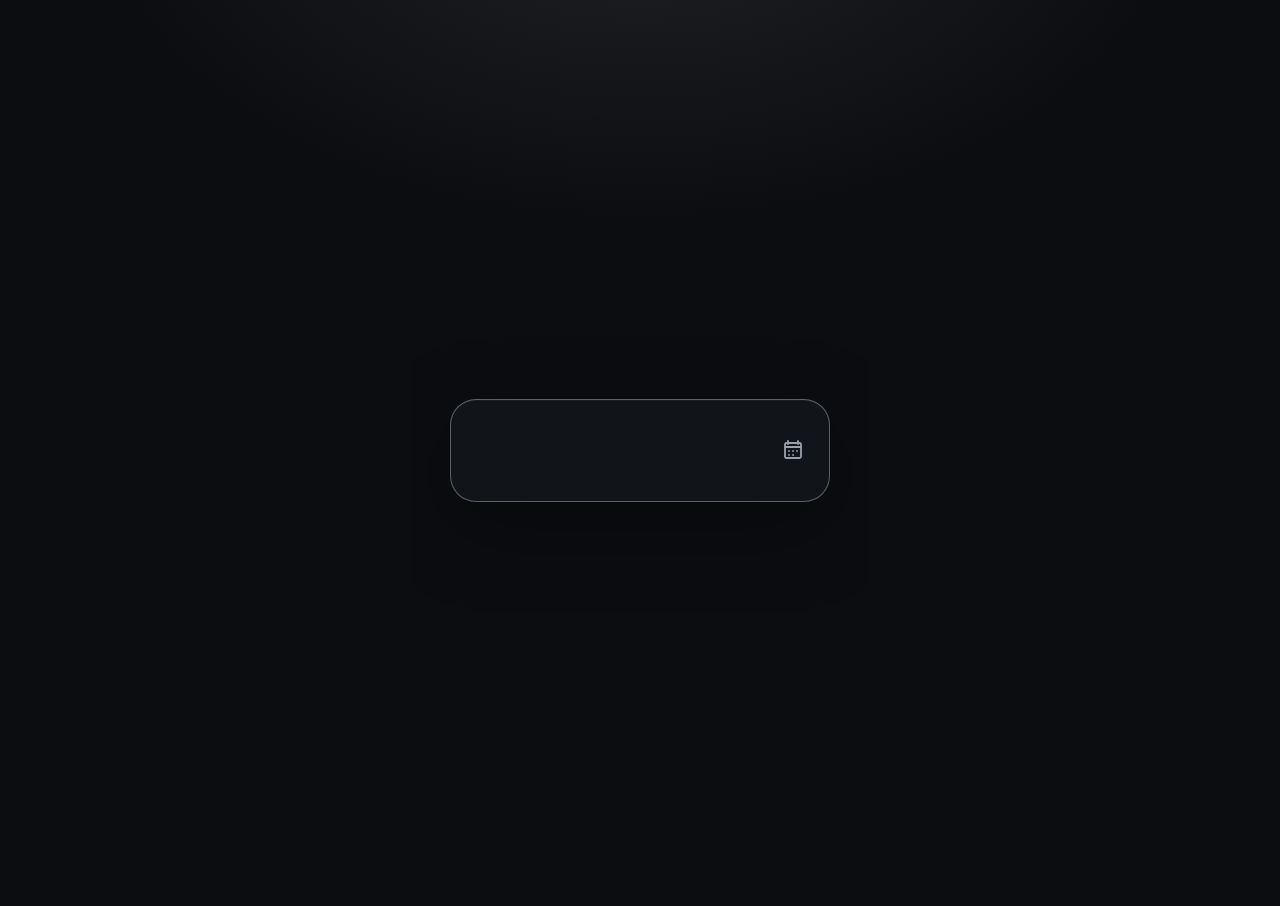
==== index.html @ 7efd8d64 "Bump public runtime to v6.32.0" ====
<!doctype html>
<html lang="pt-BR" data-build="6.32.0">
<head>
<meta charset="utf-8">
<meta name="viewport" content="width=device-width,initial-scale=1,viewport-fit=cover">
<meta name="theme-color" content="#0b0d10">
<meta http-equiv="Cache-Control" content="no-cache, no-store, must-revalidate">
<meta http-equiv="Pragma" content="no-cache">
<meta http-equiv="Expires" content="0">
<link rel="preconnect" href="https://www.youtube.com" crossorigin>
<link rel="preconnect" href="https://i.ytimg.com" crossorigin>
<link rel="dns-prefetch" href="//www.youtube.com">
<link rel="dns-prefetch" href="//i.ytimg.com">
<title>Player Musical 800–2026 — v6.32.0</title>

<link rel="stylesheet" href="./assets/styles.css?v=6.22.0">
<script defer src="./assets/entry.js?v=6.22.0"></script>
<script defer src="./assets/catalog-runtime.js?v=6.32.0"></script>

</head>
<body>
<main class="app is-start-screen" id="app">
  <form class="year-form" id="yearForm" autocomplete="off">
    <div class="year-field">
      <input class="year-input" id="yearInput" type="number" min="800" max="2026" step="1"
             inputmode="numeric" aria-label="Ano" placeholder="" value="">
      <button class="year-picker-toggle" id="yearPickerBtn" type="button" aria-label="Escolher ano" title="Escolher ano">
        <svg viewBox="0 0 24 24" aria-hidden="true"><path d="M7 3v3M17 3v3M4.5 9h15M5.5 5h13a1.5 1.5 0 0 1 1.5 1.5v12a1.5 1.5 0 0 1-1.5 1.5h-13A1.5 1.5 0 0 1 4 18.5v-12A1.5 1.5 0 0 1 5.5 5Z"/><path d="M8 13h.01M12 13h.01M16 13h.01M8 17h.01M12 17h.01"/></svg>
      </button>
    </div>
  </form>

  <section class="player-card" aria-live="polite" hidden>
    <div class="art" id="art">
      <div class="mode-tags" id="modeTags" aria-label="Modos ativos"></div>
      <img id="artImg" alt="">
      <div class="art-fallback" id="artFallback">
        <div class="art-initials" id="artInitials">—</div>
        <div class="art-copy">
          <div class="art-artist" id="artArtist">Escolha um ano</div>
          <div class="art-year" id="artYear">800–2026</div>
        </div>
      </div>
    </div>

    <div class="timeline" aria-label="Progresso da reprodução">
      <span class="timeline-time" id="currentTimeLabel">0:00</span>
      <input class="timeline-range" id="progressRange" type="range" min="0" max="1" step="0.1" value="0" disabled aria-label="Posição da faixa">
      <span class="timeline-time" id="durationLabel">0:00</span>
    </div>

    <div class="meta">
      <h1 class="title" id="trackTitle">Escolha um ano</h1>
      <p class="artist"><span id="trackArtist">Uma faixa principal será selecionada pelo catálogo.</span>
      <span class="year-label" id="trackYear"></span></p>
    </div>

    <div class="controls">
      <button class="control" id="prevBtn" type="button" aria-label="Faixa anterior">
        <svg viewBox="0 0 24 24" aria-hidden="true"><path d="M6 5h2v14H6V5zm12.5 1.2v11.6L9.5 12l9-5.8z"/></svg>
      </button>

      <button class="control play" id="playBtn" type="button" aria-label="Reproduzir">
        <svg class="icon-play" viewBox="0 0 24 24" aria-hidden="true"><path d="M8 5v14l11-7L8 5z"/></svg>
        <svg class="icon-pause" viewBox="0 0 24 24" aria-hidden="true"><path d="M7 5h4v14H7V5zm6 0h4v14h-4V5z"/></svg>
      </button>

      <button class="control" id="nextBtn" type="button" aria-label="Próxima faixa">
        <svg viewBox="0 0 24 24" aria-hidden="true"><path d="M16 5h2v14h-2V5zM5.5 6.2v11.6l9-5.8-9-5.8z"/></svg>
      </button>
    </div>

    <div class="playback-modes" aria-label="Modos de reprodução">
      <button class="mode-control" id="repeatBtn" type="button" aria-label="Repetir faixa" aria-pressed="false" title="Repetir faixa">
        <svg viewBox="0 0 24 24" aria-hidden="true"><path d="M17 2l3 3-3 3"/><path d="M3 11V9a4 4 0 0 1 4-4h13"/><path d="M7 22l-3-3 3-3"/><path d="M21 13v2a4 4 0 0 1-4 4H4"/><path d="M12 9v6"/><path d="M10.5 10.5 12 9l1.5 1.5"/></svg>
      </button>
      <button class="mode-control" id="decadeLockBtn" type="button" aria-label="Fixar década" aria-pressed="false" title="Fixar década">
        <svg viewBox="0 0 24 24" aria-hidden="true"><path d="M7 10V7a5 5 0 0 1 10 0v3"/><rect x="5" y="10" width="14" height="11" rx="2"/><path d="M12 14v3"/></svg>
      </button>
      <button class="mode-control" id="shuffleBtn" type="button" aria-label="Ordem aleatória" aria-pressed="false" title="Ordem aleatória">
        <svg viewBox="0 0 24 24" aria-hidden="true"><path d="M16 3h5v5"/><path d="m21 3-6.5 6.5a4 4 0 0 1-5.7 0L3 3.7"/><path d="M16 21h5v-5"/><path d="m21 21-6.5-6.5a4 4 0 0 0-5.7 0L3 20.3"/></svg>
      </button>
      <button class="mode-control catalog-control" id="catalogModeBtn" type="button" data-catalog-mode="international" aria-label="Catálogo internacional" title="Catálogo internacional">
        <span class="catalog-symbol" aria-hidden="true">🌐</span>
      </button>
    </div>

    <nav class="track-links" aria-label="Aprofundar a faixa">
      <button class="track-link" id="contextLink" type="button" hidden>Contexto</button>
      <a class="track-link" id="albumLink" hidden target="_blank" rel="noopener noreferrer" title="Abrir álbum no YouTube Music">Álbum</a>
      <button class="track-link" id="lyricsLink" type="button" hidden>Letra</button>
      <a class="track-link" id="appreciationLink" hidden target="_blank" rel="noopener noreferrer">Apreciação</a>
    </nav>
  </section>

  <div class="sr-status" id="status" role="status" aria-live="polite"></div>
</main>

<dialog class="year-picker-dialog" id="yearPickerDialog" aria-label="Escolher século e ano">
  <div class="year-wheel-shell">
    <div class="year-wheel-stage">
      <div class="year-wheel-selection" aria-hidden="true"></div>
      <div class="year-wheel" id="centuryWheel" role="listbox" aria-label="Século" tabindex="0"></div>
      <div class="year-wheel" id="yearWheel" role="listbox" aria-label="Ano" tabindex="0"></div>
    </div>
    <div class="year-wheel-actions">
      <button class="year-picker-action" id="yearPickerClose" type="button" aria-label="Fechar seletor" title="Fechar">
        <svg viewBox="0 0 24 24" aria-hidden="true"><path d="M6 6l12 12M18 6 6 18"/></svg>
      </button>
      <button class="year-picker-action confirm" id="yearPickerConfirm" type="button" aria-label="Usar ano selecionado" title="Usar ano selecionado">
        <svg viewBox="0 0 24 24" aria-hidden="true"><path d="m5 12 4 4 10-10"/></svg>
      </button>
    </div>
  </div>
</dialog>

<dialog class="context-dialog" id="contextDialog" aria-labelledby="contextDialogTitle">
  <div class="context-shell">
    <header class="context-header">
      <div class="context-heading">
        <div class="context-kicker" id="contextDialogKicker"></div>
        <h2 class="context-title" id="contextDialogTitle"></h2>
        <p class="context-subtitle" id="contextDialogSubtitle"></p>
      </div>
      <button class="context-close" id="contextDialogClose" type="button" aria-label="Fechar" title="Fechar">
        <span aria-hidden="true">×</span>
      </button>
    </header>
    <div class="context-body" id="contextDialogBody"></div>
    <div class="context-actions" id="contextDialogActions"></div>
  </div>
</dialog>

<div class="music-frame" id="musicFrame" aria-hidden="true">
  <div id="ytPlayer0"></div>
  <div id="ytPlayer1"></div>
  <div id="ytPlayer2"></div>
  <div id="ytPlayer3"></div>
  <div id="ytPlayer4"></div>
</div>
</body>
</html>
---- assets/styles.css ----
:root{
  color-scheme:dark;
  --bg:#0b0d10;
  --panel:#11151a;
  --panel-2:#171c22;
  --text:#f2f5f7;
  --muted:#98a2ad;
  --line:rgba(255,255,255,.10);
  --accent:#f4f6f8;
  --shadow:0 30px 90px rgba(0,0,0,.45);
  --radius:28px;
  --side-gutter:clamp(10px,3vw,18px);
}
*{box-sizing:border-box}
html,body{width:100%;height:100%;min-height:0;overflow:hidden}
body{
  margin:0;
  height:100dvh;
  min-height:0;
  overflow:hidden;
  font-family:Inter,ui-sans-serif,system-ui,-apple-system,BlinkMacSystemFont,"Segoe UI",sans-serif;
  background:
    radial-gradient(900px 560px at 50% -120px,rgba(255,255,255,.085),transparent 62%),
    var(--bg);
  color:var(--text);
  display:grid;
  place-items:start center;
  padding-top:0;
  padding-right:calc(env(safe-area-inset-right) + var(--side-gutter));
  padding-bottom:max(6px,env(safe-area-inset-bottom));
  padding-left:calc(env(safe-area-inset-left) + var(--side-gutter));
}
button,input{font:inherit}
button{color:inherit}
.app{
  width:min(100%,460px);
  height:100dvh;
  min-height:0;
  display:flex;
  flex-direction:column;
  overflow:hidden;
  padding-top:max(0px,env(safe-area-inset-top));
}

.app:not(.is-start-screen){
  padding-top:max(22px,env(safe-area-inset-top));
}
.app:not(.is-start-screen) .year-form{
  margin-top:0;
  margin-bottom:28px;
}
.app.is-start-screen{
  justify-content:center;
  padding-bottom:max(0px,env(safe-area-inset-bottom));
}
.app.is-start-screen > :not(.year-form){
  display:none!important;
}
.app.is-start-screen .year-form{
  width:min(100%,380px);
  align-self:center;
  margin:0;
}
.app.is-start-screen .year-input{
  min-height:86px;
  padding:18px 72px 18px 22px;
  border-radius:26px;
  text-align:center;
  font-size:clamp(36px,12vw,56px);
  line-height:1;
  letter-spacing:.035em;
  font-weight:820;
  font-variant-numeric:tabular-nums;
  box-shadow:0 24px 80px rgba(0,0,0,.34),inset 0 1px 0 rgba(255,255,255,.035);
}
.app.is-start-screen .year-input::placeholder{
  color:rgba(242,245,247,.28);
  opacity:1;
}
.app.is-start-screen .year-picker-toggle{
  right:11px;
  width:52px;
  height:52px;
  border-radius:17px;
}
.app.is-start-screen .year-picker-toggle svg{width:24px;height:24px}
.brand{
  display:flex;
  align-items:center;
  justify-content:space-between;
  gap:16px;
  margin:0 4px 18px;
}
.brand-title{
  font-size:14px;
  letter-spacing:.14em;
  text-transform:uppercase;
  font-weight:750;
}
.brand-version{
  font-size:12px;
  color:var(--muted);
}
.year-form{
  display:grid;
  grid-template-columns:1fr;
  gap:10px;
  margin-bottom:8px;
  flex:0 0 auto;
}
.year-field{
  position:relative;
  min-width:0;
}
.year-input{
  width:100%;
  min-width:0;
  appearance:textfield;
  background:var(--panel);
  color:var(--text);
  border:1px solid var(--line);
  border-radius:18px;
  padding:14px 54px 14px 16px;
  outline:none;
  font-weight:700;
  font-size:17px;
  box-shadow:inset 0 1px 0 rgba(255,255,255,.025);
}
.year-input::-webkit-outer-spin-button,
.year-input::-webkit-inner-spin-button{appearance:none;margin:0}
.year-input:focus{border-color:rgba(255,255,255,.32)}
.year-picker-toggle{
  position:absolute;
  right:7px;
  top:50%;
  translate:0 -50%;
  width:39px;
  height:39px;
  display:grid;
  place-items:center;
  border:1px solid transparent;
  border-radius:13px;
  background:transparent;
  color:var(--muted);
  cursor:pointer;
}
.year-picker-toggle:hover{background:rgba(255,255,255,.06);color:var(--text)}
.year-picker-toggle svg{width:20px;height:20px;fill:none;stroke:currentColor;stroke-width:1.8;stroke-linecap:round;stroke-linejoin:round}
.go{
  border:1px solid rgba(255,255,255,.14);
  background:var(--accent);
  color:#0b0d10;
  border-radius:18px;
  padding:0 18px;
  font-weight:800;
  cursor:pointer;
}
.year-picker-dialog{
  width:min(calc(100% - 28px),390px);
  border:1px solid rgba(255,255,255,.11);
  border-radius:28px;
  padding:0;
  background:rgba(13,16,20,.97);
  color:var(--text);
  box-shadow:0 30px 100px rgba(0,0,0,.72);
  max-height:calc(100dvh - 18px);
  overflow:hidden;
}
.year-picker-dialog::backdrop{background:rgba(3,5,7,.76);backdrop-filter:blur(7px)}
.year-wheel-shell{padding:20px 18px 14px}
.year-wheel-stage{
  --wheel-row:56px;
  position:relative;
  display:grid;
  grid-template-columns:minmax(0,.8fr) minmax(0,1.2fr);
  gap:14px;
  height:calc(var(--wheel-row) * 5);
  overflow:hidden;
  perspective:700px;
  -webkit-mask-image:linear-gradient(to bottom,transparent 0,#000 19%,#000 81%,transparent 100%);
  mask-image:linear-gradient(to bottom,transparent 0,#000 19%,#000 81%,transparent 100%);
}
.year-wheel-selection{
  position:absolute;
  z-index:0;
  left:0;
  right:0;
  top:50%;
  height:var(--wheel-row);
  transform:translateY(-50%);
  border-top:1px solid rgba(255,255,255,.10);
  border-bottom:1px solid rgba(255,255,255,.10);
  background:rgba(255,255,255,.035);
  border-radius:12px;
  pointer-events:none;
}
.year-wheel{
  position:relative;
  z-index:1;
  height:100%;
  overflow-y:auto;
  overscroll-behavior:contain;
  scroll-snap-type:y mandatory;
  scrollbar-width:none;
  padding-block:calc(var(--wheel-row) * 2);
  touch-action:pan-y;
  outline:none;
}
.year-wheel::-webkit-scrollbar{display:none}
.year-wheel-item{
  height:var(--wheel-row);
  display:flex;
  align-items:center;
  justify-content:center;
  scroll-snap-align:center;
  scroll-snap-stop:always;
  font-size:21px;
  font-weight:650;
  letter-spacing:.015em;
  color:rgba(242,245,247,.34);
  transform:perspective(440px) rotateX(var(--wheel-rotate,0deg)) scale(var(--wheel-scale,.86));
  opacity:var(--wheel-opacity,.34);
  transition:opacity .12s ease,transform .12s ease,color .12s ease;
  cursor:pointer;
  user-select:none;
}
.year-wheel-item[data-distance="1"]{--wheel-rotate:17deg;--wheel-scale:.92;--wheel-opacity:.56}
.year-wheel-item[data-distance="-1"]{--wheel-rotate:-17deg;--wheel-scale:.92;--wheel-opacity:.56}
.year-wheel-item[data-distance="2"]{--wheel-rotate:31deg;--wheel-scale:.82;--wheel-opacity:.24}
.year-wheel-item[data-distance="-2"]{--wheel-rotate:-31deg;--wheel-scale:.82;--wheel-opacity:.24}
.year-wheel-item.is-selected{
  --wheel-rotate:0deg;
  --wheel-scale:1;
  --wheel-opacity:1;
  color:var(--text);
  font-size:25px;
  font-weight:790;
}
.year-wheel-actions{
  display:flex;
  justify-content:center;
  gap:12px;
  margin-top:14px;
}
.year-picker-action{
  width:42px;
  height:42px;
  display:grid;
  place-items:center;
  border:0;
  border-radius:999px;
  background:transparent;
  color:var(--muted);
  padding:0;
  cursor:pointer;
}
.year-picker-action:hover{color:var(--text);background:rgba(255,255,255,.055)}
.year-picker-action.confirm{background:rgba(255,255,255,.075);color:var(--text)}
.year-picker-action svg{width:19px;height:19px;fill:none;stroke:currentColor;stroke-width:2;stroke-linecap:round;stroke-linejoin:round}
.player-card{
  background:linear-gradient(180deg,rgba(255,255,255,.025),transparent 26%),var(--panel);
  border:1px solid var(--line);
  border-radius:var(--radius);
  padding:18px 18px 10px;
  box-shadow:var(--shadow);
  overflow:hidden;
  touch-action:pan-y;
  flex:1 1 auto;
  min-height:0;
  display:grid;
  grid-template-rows:minmax(0,1fr) auto auto auto auto auto;
}
.art{
  width:min(100%,430px,48dvh);
  height:auto;
  aspect-ratio:1 / 1;
  min-height:0;
  align-self:start;
  justify-self:center;
  border-radius:22px;
  overflow:hidden;
  margin-top:0;
  position:relative;
  background:#1c2229;
  border:1px solid rgba(255,255,255,.08);
  isolation:isolate;
}
.art img{
  position:absolute;
  inset:0;
  width:100%;
  height:100%;
  object-fit:cover;
  object-position:center;
  background:#050607;
  display:none;
}
.art.has-image img{display:block}
.art-fallback{
  position:absolute;
  inset:0;
  display:flex;
  flex-direction:column;
  justify-content:space-between;
  padding:24px;
  background:
    radial-gradient(circle at 82% 14%,hsla(var(--h2),72%,70%,.34),transparent 30%),
    radial-gradient(circle at 18% 82%,hsla(var(--h1),74%,64%,.40),transparent 38%),
    linear-gradient(145deg,hsl(var(--h1) 38% 20%),hsl(var(--h2) 34% 10%));
}
.art.has-image .art-fallback{display:none}
.mode-tags{
  position:absolute;
  z-index:5;
  top:10px;
  right:10px;
  max-width:calc(100% - 20px);
  display:flex;
  justify-content:flex-end;
  flex-wrap:wrap;
  gap:6px;
  pointer-events:none;
}
.mode-tag{
  display:inline-flex;
  align-items:center;
  min-height:24px;
  padding:4px 8px;
  border:1px solid rgba(255,255,255,.13);
  border-radius:999px;
  background:rgba(7,9,11,.70);
  color:rgba(255,255,255,.91);
  box-shadow:0 5px 18px rgba(0,0,0,.18);
  backdrop-filter:blur(9px);
  -webkit-backdrop-filter:blur(9px);
  font-size:10px;
  line-height:1;
  font-weight:760;
  letter-spacing:.025em;
  white-space:nowrap;
}
.timeline{
  display:grid;
  grid-template-columns:38px minmax(0,1fr) 38px;
  align-items:center;
  gap:8px;
  padding:7px 3px 0;
  min-height:25px;
}
.timeline-time{
  color:var(--muted);
  font-size:10px;
  line-height:1;
  font-variant-numeric:tabular-nums;
  text-align:center;
}
.timeline-range{
  width:100%;
  height:16px;
  margin:0;
  padding:0;
  appearance:none;
  background:transparent;
  cursor:pointer;
  --progress:0%;
}
.timeline-range:disabled{opacity:.34;cursor:default}
.timeline-range::-webkit-slider-runnable-track{
  height:3px;
  border-radius:99px;
  background:linear-gradient(to right,rgba(255,255,255,.72) 0 var(--progress),rgba(255,255,255,.18) var(--progress) 100%);
}
.timeline-range::-webkit-slider-thumb{
  appearance:none;
  width:12px;
  height:12px;
  border-radius:50%;
  border:0;
  background:var(--accent);
  margin-top:-4.5px;
  box-shadow:0 0 0 3px rgba(255,255,255,.06);
}
.timeline-range::-moz-range-track{
  height:3px;
  border-radius:99px;
  background:rgba(255,255,255,.18);
}
.timeline-range::-moz-range-progress{
  height:3px;
  border-radius:99px;
  background:rgba(255,255,255,.72);
}
.timeline-range::-moz-range-thumb{
  width:12px;
  height:12px;
  border-radius:50%;
  border:0;
  background:var(--accent);
}
.art-initials{
  font-size:clamp(54px,17vw,86px);
  font-weight:900;
  letter-spacing:-.075em;
  line-height:.85;
  opacity:.94;
}
.art-copy{
  display:flex;
  align-items:end;
  justify-content:space-between;
  gap:18px;
}
.art-artist{
  max-width:78%;
  font-weight:800;
  line-height:1.05;
  font-size:18px;
}
.art-year{
  font-size:13px;
  letter-spacing:.08em;
  font-weight:800;
  opacity:.72;
}
.meta{
  padding:12px 4px 5px;
  min-height:0;
  flex:0 0 auto;
}
.title{
  margin:0;
  font-size:clamp(18px,3.6vh,24px);
  line-height:1.08;
  letter-spacing:-.025em;
  font-weight:850;
}
.artist{
  margin:8px 0 0;
  color:var(--muted);
  font-size:15px;
  line-height:1.35;
}
.year-label{
  color:#d8dde2;
  font-weight:720;
}
.controls{
  display:grid;
  grid-template-columns:1fr 1.25fr 1fr;
  align-items:center;
  justify-items:center;
  gap:16px;
  padding:7px 20px 5px;
}
.control{
  width:62px;
  height:62px;
  display:grid;
  place-items:center;
  border-radius:999px;
  border:1px solid var(--line);
  background:var(--panel-2);
  cursor:pointer;
  transition:transform .16s ease,background .16s ease,border-color .16s ease;
}
.control:hover{background:#20262d;border-color:rgba(255,255,255,.18)}
.control:active{transform:scale(.96)}
.control:disabled{opacity:.32;cursor:default}
.control svg{width:26px;height:26px;fill:currentColor}
.control.play{
  width:74px;
  height:74px;
  background:var(--accent);
  color:#0b0d10;
  border-color:transparent;
}
.control.play:hover{background:#fff}
.playback-modes{
  display:flex;
  align-items:center;
  justify-content:center;
  gap:14px;
  padding:3px 8px 5px;
  margin-top:18px;
}
.mode-control{
  width:48px;
  height:48px;
  flex:0 0 48px;
  display:grid;
  place-items:center;
  border:1px solid var(--line);
  border-radius:999px;
  background:var(--panel-2);
  color:var(--muted);
  cursor:pointer;
  transition:transform .16s ease,background .16s ease,color .16s ease,border-color .16s ease;
}
.mode-control:hover{color:var(--text);background:#20262d;border-color:rgba(255,255,255,.18)}
.mode-control:active{transform:scale(.96)}
.mode-control.is-active{background:var(--accent);color:#0b0d10;border-color:transparent}
.mode-control svg{width:21px;height:21px;fill:none;stroke:currentColor;stroke-width:1.9;stroke-linecap:round;stroke-linejoin:round}
.mode-control.catalog-control{font-size:21px;line-height:1;font-family:system-ui,-apple-system,"Segoe UI Emoji","Apple Color Emoji","Noto Color Emoji",sans-serif;position:relative;overflow:visible}
.catalog-control[data-catalog-mode="international"]{background:var(--panel-2);color:var(--muted);border-color:var(--line)}
.catalog-control[data-catalog-mode="international"]:hover{color:var(--text);background:#20262d;border-color:rgba(255,255,255,.18)}
.catalog-symbol{display:grid;place-items:center;width:100%;height:100%;line-height:1}
.catalog-symbol-combined{position:relative;width:30px;height:27px}
.catalog-symbol-combined .catalog-globe,.catalog-symbol-combined .catalog-brazil{position:absolute;display:block;line-height:1}
.catalog-symbol-combined .catalog-globe{font-size:20px;left:1px;top:1px}
.catalog-symbol-combined .catalog-brazil{font-size:18px;right:0;bottom:0;filter:drop-shadow(0 1px 1px rgba(0,0,0,.28))}
.track-links{
  width:max-content;
  max-width:100%;
  display:flex;
  align-items:center;
  justify-content:center;
  gap:18px;
  padding:8px 13px 9px;
  margin:22px auto 1px;
  border:1px solid rgba(255,255,255,.075);
  border-radius:999px;
  background:rgba(255,255,255,.025);
}
.track-link,
.track-links a.track-link,
.track-links button.track-link{
  display:inline-flex;
  align-items:center;
  justify-content:center;
  margin:0;
  padding:0;
  border:0;
  background:transparent;
  appearance:none;
  -webkit-appearance:none;
  font-family:inherit;
  font-size:12px !important;
  font-weight:650 !important;
  line-height:1;
  letter-spacing:.02em;
  color:var(--muted) !important;
  text-decoration:none;
  cursor:pointer;
}

.track-links a.track-link:link,
.track-links a.track-link:visited{
  color:var(--muted) !important;
}

.track-links .track-link:hover,
.track-links .track-link:focus-visible{
  color:var(--text) !important;
}

.track-link[aria-disabled="true"]{opacity:.38;pointer-events:none}

.context-dialog{
  width:min(calc(100% - 28px),420px);
  max-height:min(78dvh,680px);
  border:1px solid rgba(255,255,255,.11);
  border-radius:26px;
  padding:0;
  background:rgba(13,16,20,.985);
  color:var(--text);
  box-shadow:0 30px 100px rgba(0,0,0,.72);
  overflow:hidden;
}

.context-dialog::backdrop{background:rgba(3,5,7,.76);backdrop-filter:blur(7px)}
.context-shell{display:flex;flex-direction:column;max-height:min(78dvh,680px)}
.context-header{display:flex;align-items:flex-start;justify-content:space-between;gap:16px;padding:20px 20px 14px;border-bottom:1px solid var(--line)}
.context-heading{min-width:0}
.context-kicker{margin:0 0 7px;color:var(--muted);font-size:10px;font-weight:780;letter-spacing:.14em;text-transform:uppercase}
.context-title{margin:0;font-size:20px;line-height:1.12;letter-spacing:-.02em}
.context-subtitle{margin:7px 0 0;color:var(--muted);font-size:13px;line-height:1.35}
.context-close{width:38px;height:38px;flex:0 0 38px;display:grid;place-items:center;border:0;border-radius:999px;background:rgba(255,255,255,.055);color:var(--muted);cursor:pointer}
.context-close:hover{color:var(--text);background:rgba(255,255,255,.09)}
.context-close span{display:block;font-size:25px;line-height:1;font-weight:300;transform:translateY(-1px)}
.context-body{min-height:96px;overflow:auto;padding:18px 20px 20px;overscroll-behavior:contain;-webkit-overflow-scrolling:touch}
.context-loading,.context-message{margin:0;color:var(--muted);font-size:14px;line-height:1.55}
.context-summary{margin:0;white-space:pre-wrap;font-size:14px;line-height:1.62}
.context-section{display:block}
.context-section + .context-section{margin-top:22px;padding-top:20px;border-top:1px solid var(--line)}
.context-section-title{margin:0 0 7px;font-size:15px;line-height:1.2;letter-spacing:-.01em}
.context-section-meta{margin:0 0 10px;color:var(--muted);font-size:11px;line-height:1.35}
.context-section-action{display:inline-flex;margin-top:12px}
.context-lyrics{margin:0;white-space:pre-wrap;font-family:inherit;font-size:14px;line-height:1.72;color:var(--text)}
.context-actions{display:flex;align-items:center;gap:16px;min-height:0;padding:0 20px 18px}
.context-actions:empty{display:none}
.context-action{color:var(--muted);font-size:12px;font-weight:700;text-decoration:none}
.context-action:hover{color:var(--text)}

@media (max-height:620px){
  .context-dialog,.context-shell{max-height:88dvh}
  .context-header{padding-top:15px;padding-bottom:11px}
  .context-body{padding-top:14px;padding-bottom:15px}
}
.sr-status{
  position:absolute!important;
  width:1px!important;
  height:1px!important;
  padding:0!important;
  margin:-1px!important;
  overflow:hidden!important;
  clip:rect(0,0,0,0)!important;
  white-space:nowrap!important;
  border:0!important;
}
.music-frame{
  position:fixed;
  width:240px;
  height:240px;
  left:-10000px;
  top:0;
  opacity:.001;
  pointer-events:none;
  border:0;
  overflow:hidden;
}
.music-frame iframe{width:240px!important;height:240px!important;border:0!important}
.icon-pause{display:none}
.is-playing .icon-play{display:none}
.is-playing .icon-pause{display:block}
@media (max-width:430px){
  :root{--side-gutter:9px}
  .player-card{padding:12px 12px 8px;border-radius:24px}
  .art{border-radius:19px}
  .controls{padding-left:10px;padding-right:10px}
  .playback-modes{padding-left:2px;padding-right:2px;gap:12px}
  .mode-control{width:44px;height:44px;flex-basis:44px}
  .mode-control svg{width:20px;height:20px}
  .year-grid{grid-template-columns:repeat(4,1fr)}
}
@media (max-height:720px){
  .year-input{padding-top:10px;padding-bottom:10px}
  .year-picker-toggle{width:35px;height:35px}
  .meta{padding-top:8px;padding-bottom:3px}
  .artist{margin-top:5px;font-size:13px}
  .control{width:52px;height:52px}
  .control.play{width:62px;height:62px}
  .control svg{width:22px;height:22px}
  .mode-control{width:40px;height:40px;flex-basis:40px}
  .app:not(.is-start-screen){padding-top:max(12px,env(safe-area-inset-top))}
  .app:not(.is-start-screen) .year-form{margin-bottom:17px}
  .playback-modes{gap:10px;padding-top:1px;padding-bottom:3px;margin-top:10px}
  .track-links{margin-top:13px;padding:7px 12px 8px}
  .timeline{padding-top:4px;min-height:20px}
}
@media (max-height:620px){
  .timeline{grid-template-columns:minmax(0,1fr);padding-left:2px;padding-right:2px}
  .timeline-time{display:none}
}
@media (max-height:600px){
  .player-card{padding-top:12px}
  .meta{padding-top:5px}
  .title{font-size:17px}
  .artist{font-size:12px;line-height:1.2}
  .controls{padding-top:3px;padding-bottom:2px}
  .control{width:46px;height:46px}
  .control.play{width:54px;height:54px}
  .mode-control{width:36px;height:36px;flex-basis:36px}
  .mode-control svg{width:17px;height:17px}
  .playback-modes{margin-top:7px}
  .track-links{margin-top:9px;padding:6px 11px 7px;gap:16px}
  .track-link{font-size:11px}
}
@media (prefers-reduced-motion:reduce){
  *{scroll-behavior:auto!important;transition:none!important}
}
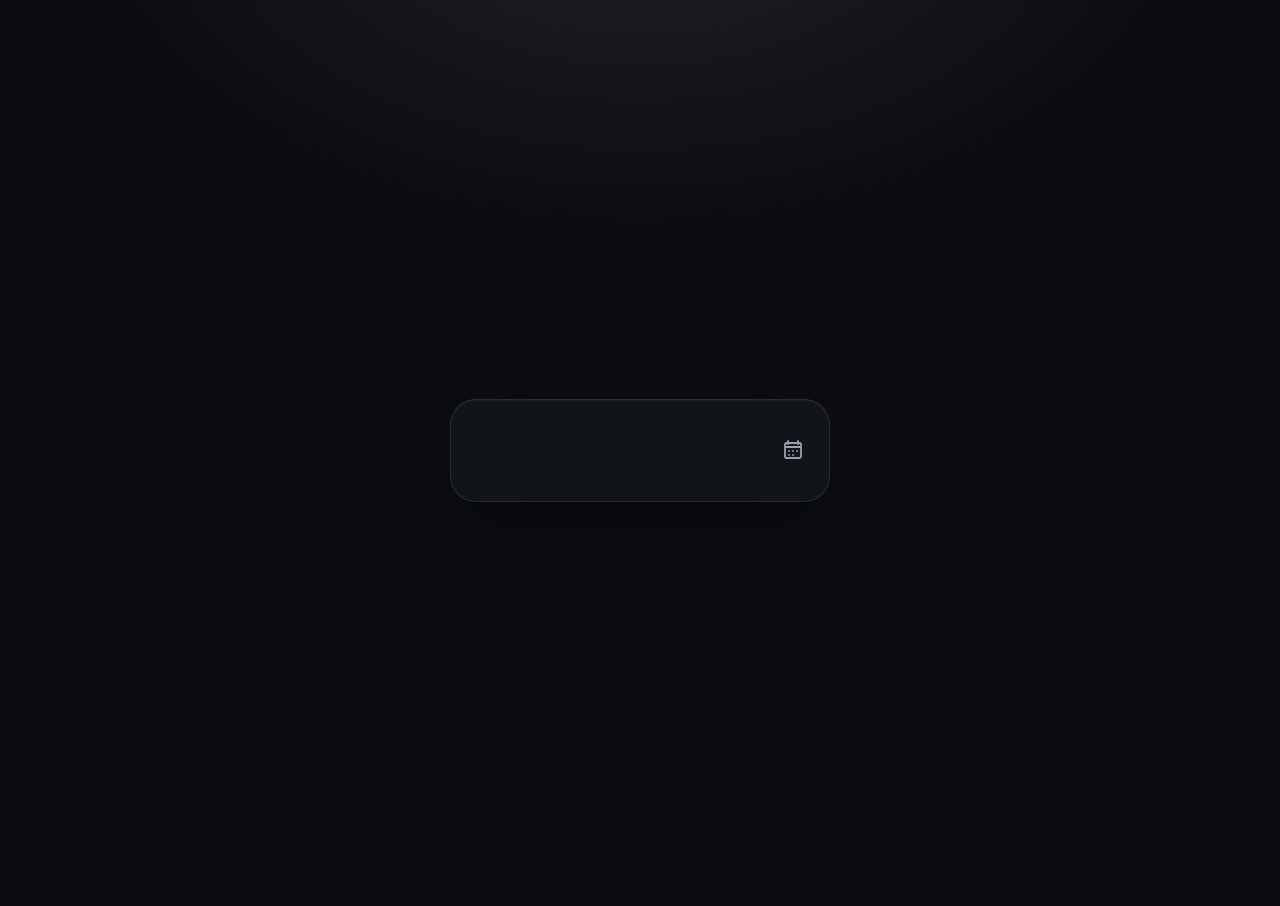
==== commit dd94a2ba: "Bump public player to v6.34.0" ====
--- a/index.html
+++ b/index.html
@@ -1,5 +1,5 @@
 <!doctype html>
-<html lang="pt-BR" data-build="6.32.0">
+<html lang="pt-BR" data-build="6.34.0">
 <head>
 <meta charset="utf-8">
 <meta name="viewport" content="width=device-width,initial-scale=1,viewport-fit=cover">
@@ -11,11 +11,11 @@
 <link rel="preconnect" href="https://i.ytimg.com" crossorigin>
 <link rel="dns-prefetch" href="//www.youtube.com">
 <link rel="dns-prefetch" href="//i.ytimg.com">
-<title>Player Musical 800–2026 — v6.32.0</title>
+<title>Player Musical 800–2026 — v6.34.0</title>
 
 <link rel="stylesheet" href="./assets/styles.css?v=6.22.0">
 <script defer src="./assets/entry.js?v=6.22.0"></script>
-<script defer src="./assets/catalog-runtime.js?v=6.32.0"></script>
+<script defer src="./assets/catalog-runtime.js?v=6.34.0"></script>
 
 </head>
 <body>
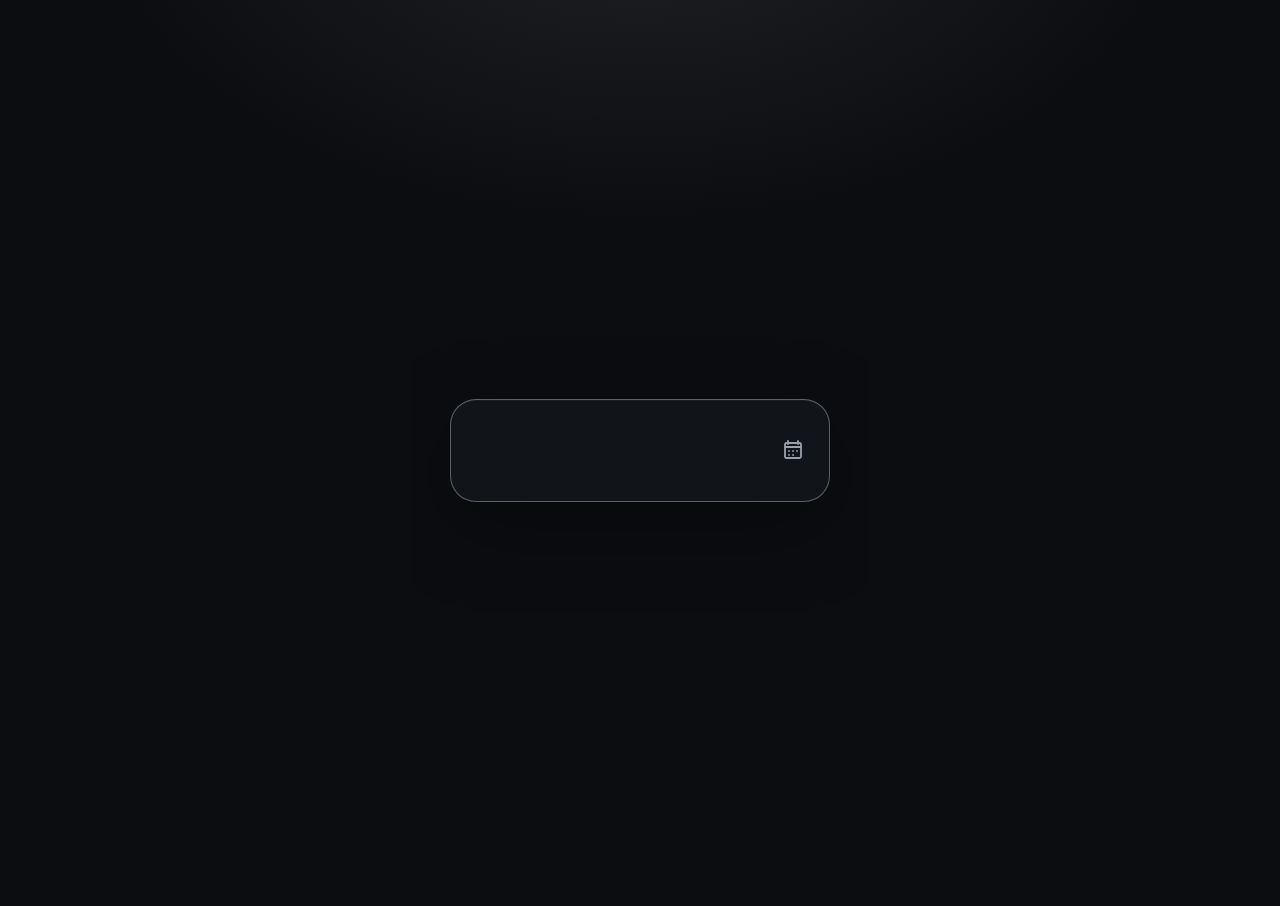
==== commit e3c5e4d3: "Bump public catalog runtime to v6.35.0" ====
--- a/index.html
+++ b/index.html
@@ -1,5 +1,5 @@
 <!doctype html>
-<html lang="pt-BR" data-build="6.34.0">
+<html lang="pt-BR" data-build="6.35.0">
 <head>
 <meta charset="utf-8">
 <meta name="viewport" content="width=device-width,initial-scale=1,viewport-fit=cover">
@@ -11,11 +11,11 @@
 <link rel="preconnect" href="https://i.ytimg.com" crossorigin>
 <link rel="dns-prefetch" href="//www.youtube.com">
 <link rel="dns-prefetch" href="//i.ytimg.com">
-<title>Player Musical 800–2026 — v6.34.0</title>
+<title>Player Musical 800–2026 — v6.35.0</title>
 
 <link rel="stylesheet" href="./assets/styles.css?v=6.22.0">
 <script defer src="./assets/entry.js?v=6.22.0"></script>
-<script defer src="./assets/catalog-runtime.js?v=6.34.0"></script>
+<script defer src="./assets/catalog-runtime.js?v=6.35.0"></script>
 
 </head>
 <body>
@@ -139,4 +139,4 @@
   <div id="ytPlayer4"></div>
 </div>
 </body>
-</html>
+</html>
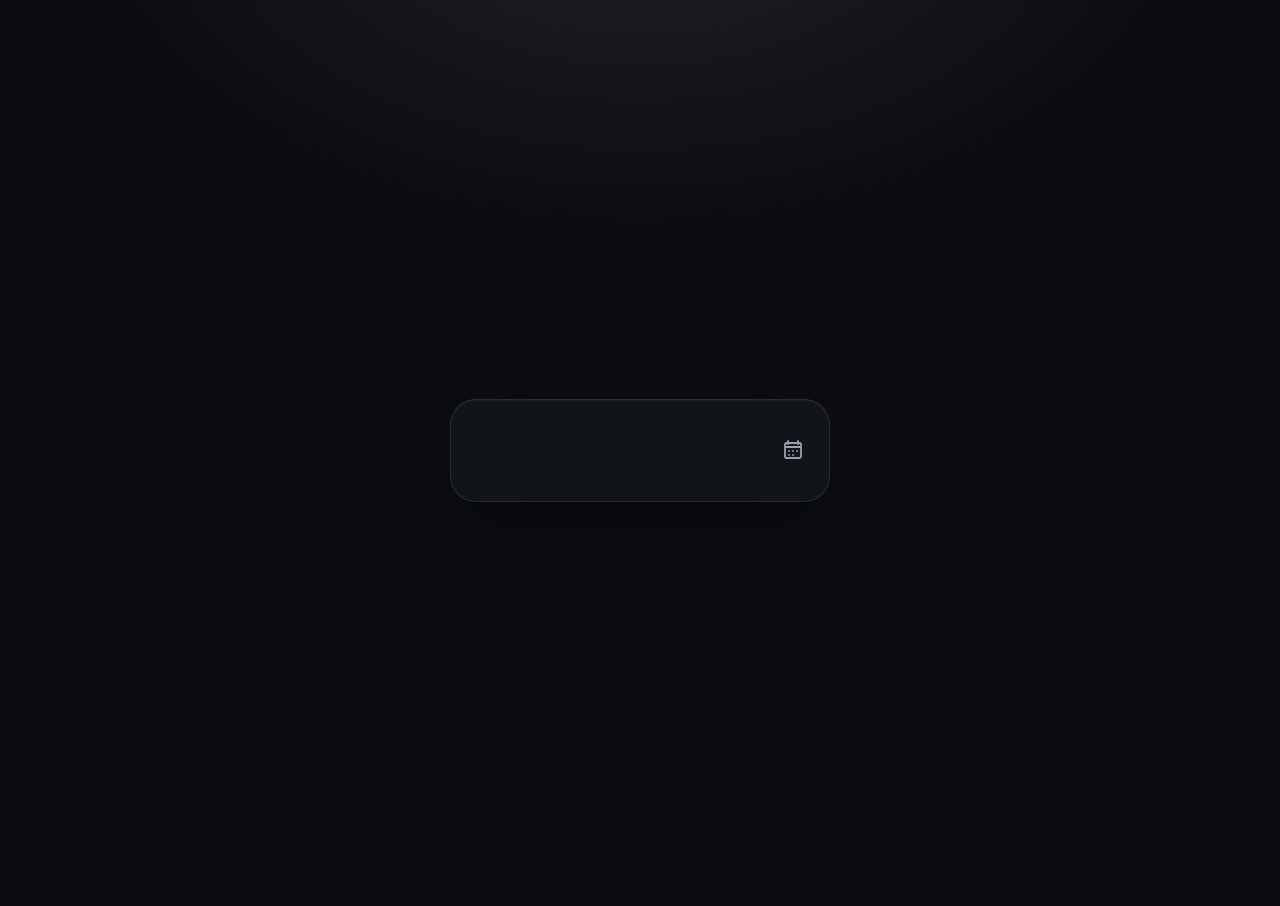
==== commit edd0bea0: "Publish player shell v6.36.0" ====
--- a/index.html
+++ b/index.html
@@ -1,5 +1,5 @@
 <!doctype html>
-<html lang="pt-BR" data-build="6.35.0">
+<html lang="pt-BR" data-build="6.36.0">
 <head>
 <meta charset="utf-8">
 <meta name="viewport" content="width=device-width,initial-scale=1,viewport-fit=cover">
@@ -11,11 +11,11 @@
 <link rel="preconnect" href="https://i.ytimg.com" crossorigin>
 <link rel="dns-prefetch" href="//www.youtube.com">
 <link rel="dns-prefetch" href="//i.ytimg.com">
-<title>Player Musical 800–2026 — v6.35.0</title>
+<title>Player Musical 800–2026 — v6.36.0</title>
 
 <link rel="stylesheet" href="./assets/styles.css?v=6.22.0">
 <script defer src="./assets/entry.js?v=6.22.0"></script>
-<script defer src="./assets/catalog-runtime.js?v=6.35.0"></script>
+<script defer src="./assets/catalog-runtime.js?v=6.36.0"></script>
 
 </head>
 <body>
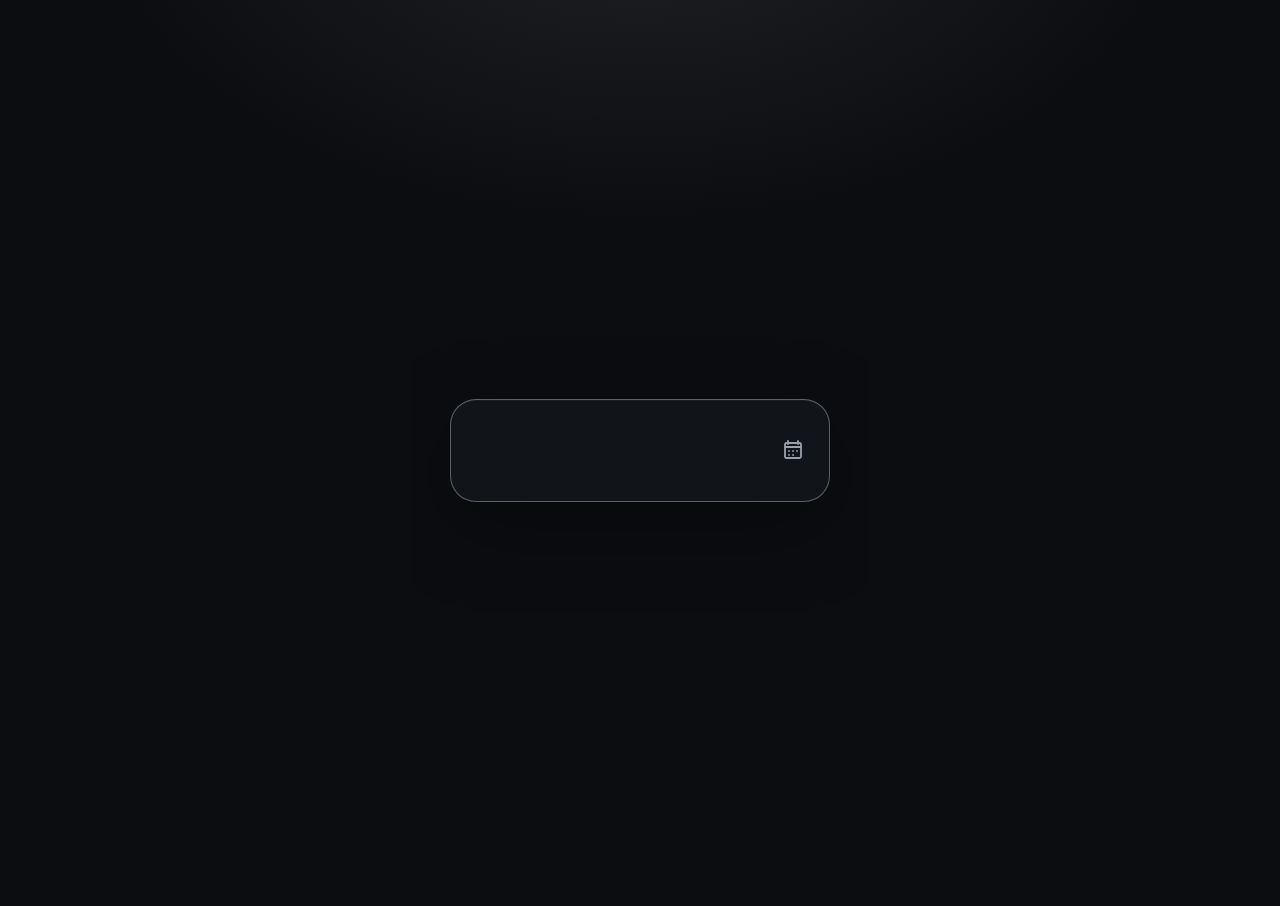
==== commit c45ca2ea: "Expose v6.37.0 runtime in public shell" ====
--- a/index.html
+++ b/index.html
@@ -1,5 +1,5 @@
 <!doctype html>
-<html lang="pt-BR" data-build="6.36.0">
+<html lang="pt-BR" data-build="6.37.0">
 <head>
 <meta charset="utf-8">
 <meta name="viewport" content="width=device-width,initial-scale=1,viewport-fit=cover">
@@ -11,11 +11,11 @@
 <link rel="preconnect" href="https://i.ytimg.com" crossorigin>
 <link rel="dns-prefetch" href="//www.youtube.com">
 <link rel="dns-prefetch" href="//i.ytimg.com">
-<title>Player Musical 800–2026 — v6.36.0</title>
+<title>Player Musical 800–2026 — v6.37.0</title>
 
 <link rel="stylesheet" href="./assets/styles.css?v=6.22.0">
 <script defer src="./assets/entry.js?v=6.22.0"></script>
-<script defer src="./assets/catalog-runtime.js?v=6.36.0"></script>
+<script defer src="./assets/catalog-runtime.js?v=6.37.0"></script>
 
 </head>
 <body>
